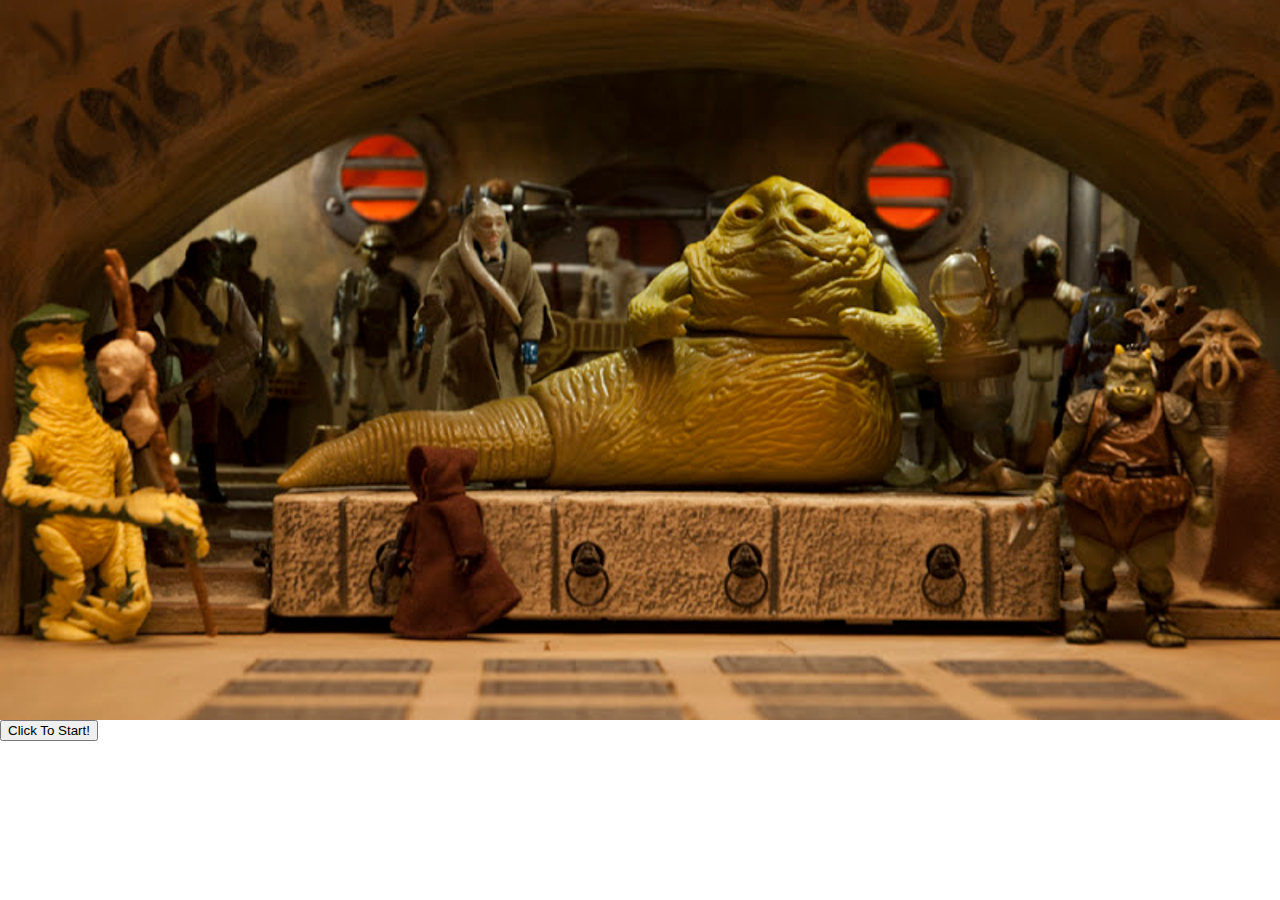
==== index2.html @ aeb3d0bf "put together basic layout. set up character select" ====
<!DOCTYPE html>
<html lang="en">
<head>
    <meta charset="UTF-8">
    <meta name="viewport" content="width=device-width, initial-scale=1.0">
    <meta http-equiv="X-UA-Compatible" content="ie=edge">
    <link rel="stylesheet" type="text/css" href="reset.css">
    <link rel="stylesheet" type="text/css" href="style.css">
    <title>Document</title>
</head>
<body>
    <!-- helloworld -->
    <container id="main-container">
        <div id="game-window" style="background-image:url(images/jabbabg1.png)">

            <button id="startButton" type="button">
                    <span style=font-size:1em id="button=text">Click To Start!</span>
            </button>
            
        </div>
    </container>



    <script>

        var promptWindow=$("<div>");

        promptWindow.addId("prompt-window");

        $(".number").on("click", function(){
            $("#game-window").append(promptWindow);
        });
    
    
    
    
    
    </script>
    
    <script src="https://code.jquery.com/jquery-3.2.1.slim.min.js" integrity="sha384-KJ3o2DKtIkvYIK3UENzmM7KCkRr/rE9/Qpg6aAZGJwFDMVNA/GpGFF93hXpG5KkN" crossorigin="anonymous"></script>

</body>
</html>
---- style.css ----
#game-window{
    width: 100%;
    padding-top:56.25%;
    position: relative;
    background-repeat:no-repeat;
    background-size:100%; 
}

#start-button{
    position:absolute;
    top:100px;
    left:530px;
    font-size:1.5em;
    border: grey 1.5px solid
}

.prompt-window{
    width:925px;
    height:300px;
    background-color:grey;
    position: absolute;
    left:147px;
    top:100px;
    border: white 2px solid;
}

.text-box{
    color:white;
    font-size:2em;
    
}

.select-a{
    width:200px;
    height:200px;
    background-color:black;
    position: absolute;
    left:25px;
    top:75px;
    border: white 1px solid;
    background-image:url(images/boba.png);
    background-size:100%;
}

.select-b{
    width:200px;
    height:200px;
    background-color:black;
    position: absolute;
    left:250px;
    top:75px;
    border: white 1px solid;
    background-image:url(images/bossk.png);
    background-size:100%;
}

.select-c{
    width:200px;
    height:200px;
    background-color:black;
    position: absolute;
    left:475px;
    top:75px;
    border: white 1px solid;
    background-image:url(images/ig88.png);
    background-size:100%;
}

.select-d{
    width:200px;
    height:200px;
    background-color:black;
    position: absolute;
    left:700px;
    top:75px;
    border: white 1px solid;
    background-image:url(images/zuckuss.png);
    background-size:100%;
}
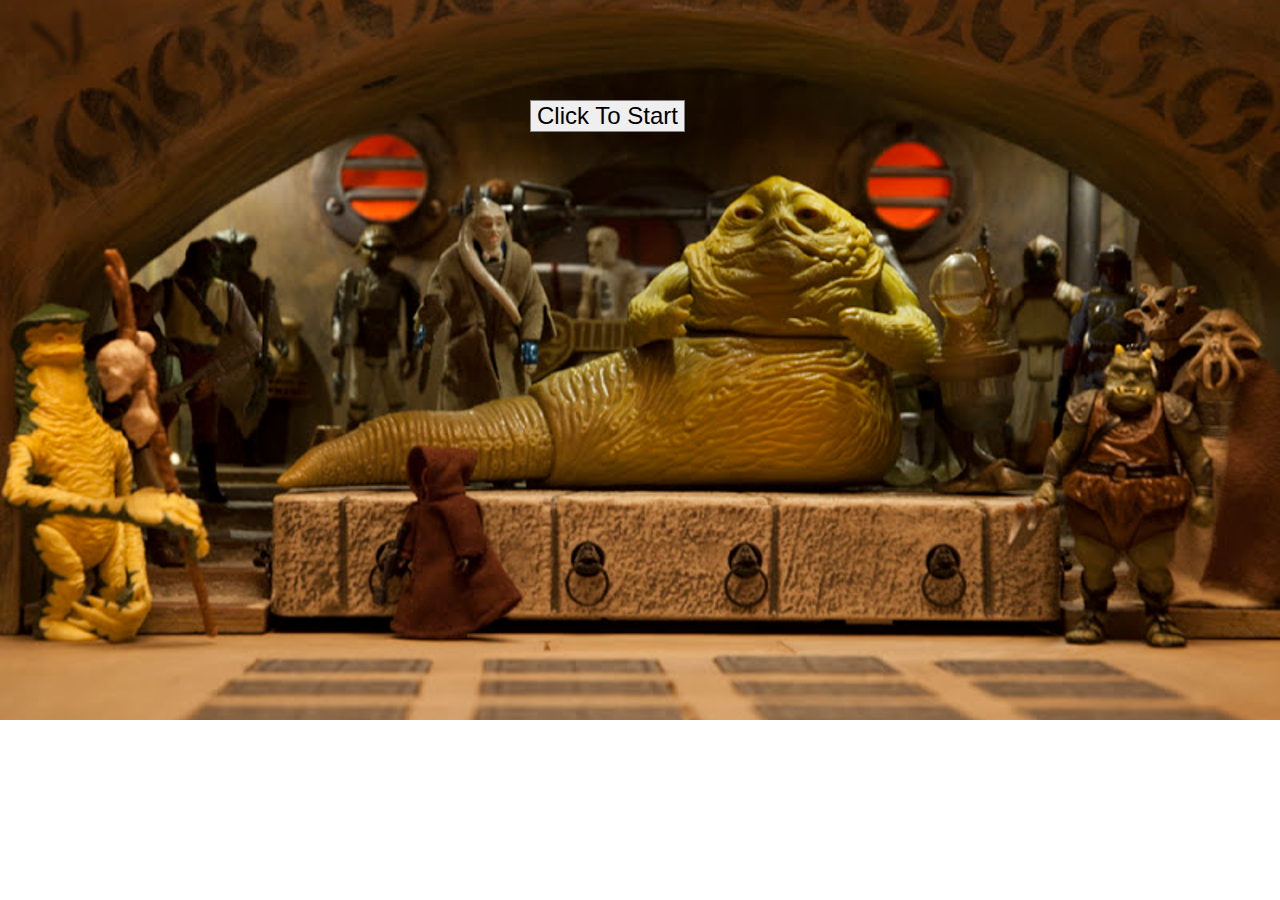
==== commit b85c7fb2: "wrote charselect function" ====
--- a/index2.html
+++ b/index2.html
@@ -7,38 +7,191 @@
     <link rel="stylesheet" type="text/css" href="reset.css">
     <link rel="stylesheet" type="text/css" href="style.css">
     <title>Document</title>
+    <script src="https://cdnjs.cloudflare.com/ajax/libs/jquery/3.2.1/jquery.min.js"></script>
 </head>
 <body>
     <!-- helloworld -->
     <container id="main-container">
         <div id="game-window" style="background-image:url(images/jabbabg1.png)">
 
-            <button id="startButton" type="button">
-                    <span style=font-size:1em id="button=text">Click To Start!</span>
-            </button>
             
+
         </div>
     </container>
 
 
+    <script>
+        // declare main variables
+        var startButton=$("<button>");
+        var sbText=$("<span>");
+        var promptWindow=$("<div>");
+        var selectA=$("<div>");
+        var selectB=$("<div>");
+        var selectC=$("<div>");
+        var selectD=$("<div>");
+        var textBox=$("<span>");
+        var playerVs=$("<div>");
+        var opponentVs=$("<div>");
+        var roundText=$("<span>");
+        var fightButton=$("<button>");
+        var charA={
+            "Name":"Boba Fett",
+            "Health":100,
+            "Attack":100,
+            "Base-Attack":100,
+        }
+        var charB={
+            "Name":"Bossk",
+            "Health":200,
+            "Attack":200,
+            "Base-Attack":200,
+        };
+        var charC={
+            "Name":"IG-88",
+            "Health":300,
+            "Attack":300,
+            "Base-Attack":300,
+        };
+        var charD={
+            "Name":"Zuckuss",
+            "Health":400,
+            "Attack":400,
+            "Base-Attack":400,
+        };
+        var currentPlayer
+        var currentOpponent
+        var playerHp
+        var playerAtk
+        var playerBaseAtk
+        var opponentHp
+        var opponentAtk
+        
 
-    <script>
 
-        var promptWindow=$("<div>");
+        
+        
+        // set classes
+        startButton.addClass("start-button");
+        sbText.addClass("sb-text");
+        promptWindow.addClass("prompt-window");
+        selectA.addClass("select-a");
+        selectB.addClass("select-b");
+        selectC.addClass("select-c");
+        selectD.addClass("select-d");
+        textBox.addClass("text-box");
+        playerVs.addClass("player-vs");
+        opponentVs.addClass("opponent-vs");
+        roundText.addClass("round-text");
+        fightButton.addClass("fight-button");
+        
+        
+        
 
-        promptWindow.addId("prompt-window");
+        $("#game-window").append(startButton);
+        $(".start-button").append(sbText);
+        $(".sb-text").text("Click To Start");
+        
 
-        $(".number").on("click", function(){
+        
+        
+        // click to start game
+        $(".start-button").click(function (){
+            $(".start-button").attr("style","visibility: hidden")
+           
             $("#game-window").append(promptWindow);
-        });
-    
-    
-    
-    
+            $(".prompt-window").append(textBox);
+            $(".text-box").text("Please Select Your Character");
+            $(".prompt-window").append(selectA);
+            $(".prompt-window").append(selectB);
+            $(".prompt-window").append(selectC);
+            $(".prompt-window").append(selectD);
+
+
+            
+            // I know there is a way to write all this as a function with variables for which selection they make 
+            // so that I dont have to  redo do it for all 4 possible character selections but I am unsure of
+            // how exactly to set it up with a funtion?...this didnt seem to work...
+            
+            // function charSelect(char,opp1,opp2,opp3){
+                // $(char).attr("style","visibility: hidden")
+                // $(".text-box").text("Please Select Your First Opponent");
+                // $(".prompt-window").css("width","700").css("left","260px");
+                // $(opp1).css("left","25px");
+                // $(opp2).css("left","250px");
+                // $(opp3).css("left","475px");
+            // }
+
+            // $(".select-a").click(charSelect(".select-a",".select-b","select-c","select-d"));
+            // $(".select-b").click(charSelect(".select-b",".select-a","select-c","select-d"));
+            // $(".select-c").click(charSelect(".select-c",".select-a","select-b","select-d"));
+            // $(".select-d").click(charSelect(".select-d",".select-a","select-b","select-c"));
+            
+            
+            // user selects thier character
+            $(".select-a").click(function (){
+                $(".select-a").attr("style","visibility: hidden")
+                $(".text-box").text("Please Select Your First Opponent");
+                $(".prompt-window").css("width","700").css("left","260px");
+                $(".select-b").css("left","25px");
+                $(".select-c").css("left","250px");
+                $(".select-d").css("left","475px");
+
+                currentPlayer=charA;
+                console.log(currentPlayer);
+
+
+                // user selects first opponent
+                $(".select-b").click(function (){
+                $(".prompt-window").attr("style","visibility: hidden")
+                $(".text-box").text("");
+                $(".select-c").attr("style","visibility: hidden")
+                $(".select-d").attr("style","visibility: hidden")
+                
+                currentOpponent=charB;
+                console.log(currentOpponent);
+                
+                
+
+                })
+
+                $(".select-c").click(function (){
+                $(".prompt-window").attr("style","visibility: hidden")
+                $(".text-box").text("");
+                $(".select-b").attr("style","visibility: hidden")
+                $(".select-d").attr("style","visibility: hidden")
+                                
+                currentOpponent=charC;
+                console.log(currentOpponent);
+                })
+
+                $(".select-d").click(function (){
+                $(".prompt-window").attr("style","visibility: hidden")
+                $(".text-box").text("");
+                $(".select-b").attr("style","visibility: hidden")
+                $(".select-c").attr("style","visibility: hidden")
+                                
+                currentOpponent=charD;
+                console.log(currentOpponent);
+                })
+
+                
+
+            //  end character and opponent select               
+            })
+
+            
+
+        
+            
+            
+
+
+
+
+        // end of start game on click funtion
+        })
     
     </script>
-    
-    <script src="https://code.jquery.com/jquery-3.2.1.slim.min.js" integrity="sha384-KJ3o2DKtIkvYIK3UENzmM7KCkRr/rE9/Qpg6aAZGJwFDMVNA/GpGFF93hXpG5KkN" crossorigin="anonymous"></script>
 
 </body>
 </html>--- a/style.css
+++ b/style.css
@@ -6,7 +6,7 @@
     background-size:100%; 
 }
 
-#start-button{
+.start-button{
     position:absolute;
     top:100px;
     left:530px;
